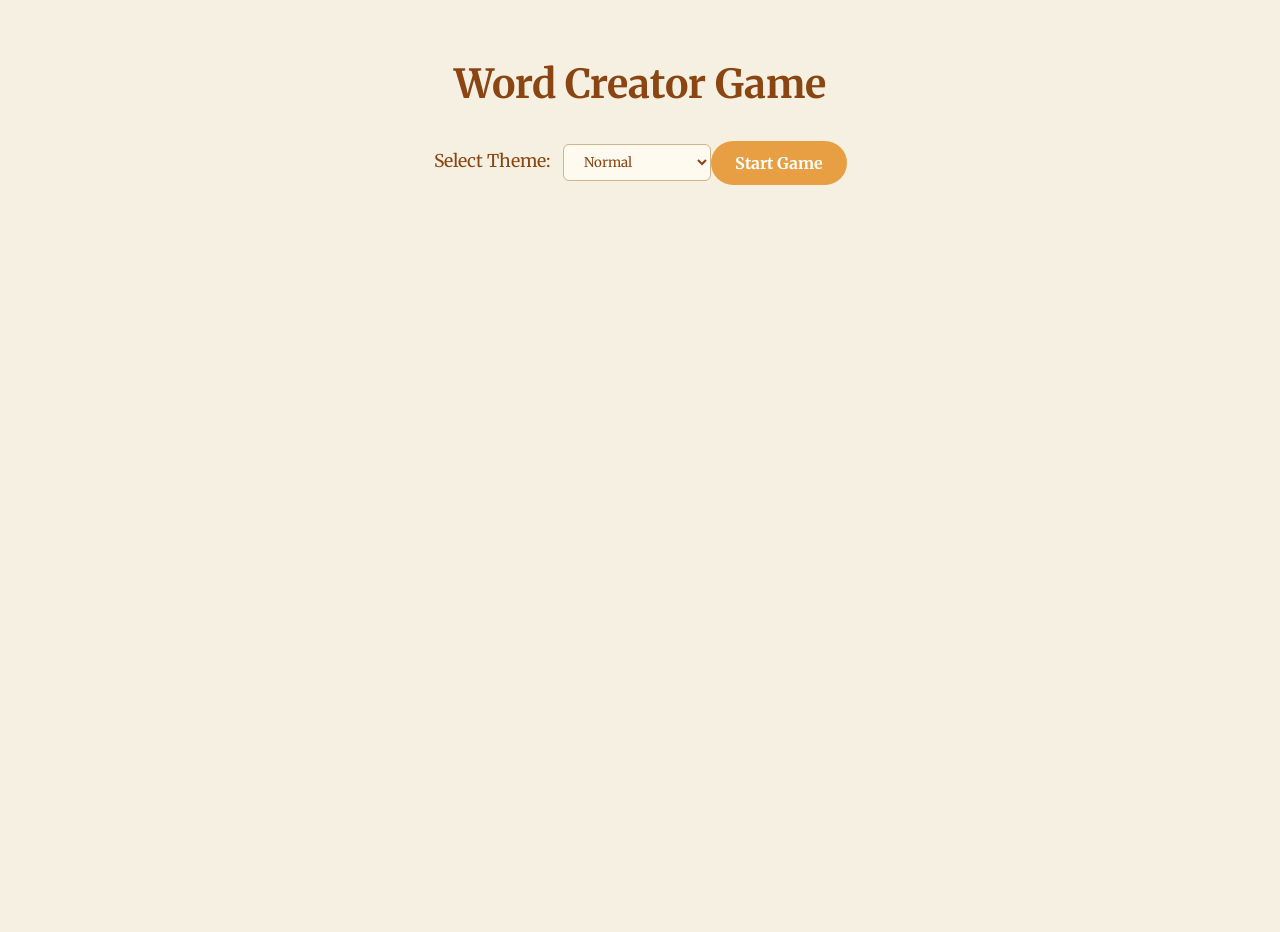
==== game.html @ 99db4755 "Add files via upload" ====
<script type="text/javascript">
        var gk_isXlsx = false;
        var gk_xlsxFileLookup = {};
        var gk_fileData = {};
        function filledCell(cell) {
          return cell !== '' && cell != null;
        }
        function loadFileData(filename) {
        if (gk_isXlsx && gk_xlsxFileLookup[filename]) {
            try {
                var workbook = XLSX.read(gk_fileData[filename], { type: 'base64' });
                var firstSheetName = workbook.SheetNames[0];
                var worksheet = workbook.Sheets[firstSheetName];

                // Convert sheet to JSON to filter blank rows
                var jsonData = XLSX.utils.sheet_to_json(worksheet, { header: 1, blankrows: false, defval: '' });
                // Filter out blank rows (rows where all cells are empty, null, or undefined)
                var filteredData = jsonData.filter(row => row.some(filledCell));

                // Heuristic to find the header row by ignoring rows with fewer filled cells than the next row
                var headerRowIndex = filteredData.findIndex((row, index) =>
                  row.filter(filledCell).length >= filteredData[index + 1]?.filter(filledCell).length
                );
                // Fallback
                if (headerRowIndex === -1 || headerRowIndex > 25) {
                  headerRowIndex = 0;
                }

                // Convert filtered JSON back to CSV
                var csv = XLSX.utils.aoa_to_sheet(filteredData.slice(headerRowIndex)); // Create a new sheet from filtered array of arrays
                csv = XLSX.utils.sheet_to_csv(csv, { header: 1 });
                return csv;
            } catch (e) {
                console.error(e);
                return "";
            }
        }
        return gk_fileData[filename] || "";
        }
        </script><!DOCTYPE html>
<html lang="en">
<head>
    <meta charset="UTF-8">
    <meta name="viewport" content="width=device-width, initial-scale=1.0">
    <title>Word Creator Game</title>
    <link rel="icon" href="data:,">
    <!-- Reuse the serif font -->
    <link rel="preconnect" href="https://fonts.googleapis.com">
    <link rel="preconnect" href="https://fonts.gstatic.com" crossorigin>
    <link href="https://fonts.googleapis.com/css2?family=Merriweather:wght@400;700&display=swap" rel="stylesheet">
    <!-- Reuse the existing CSS file -->
    <link rel="stylesheet" href="style.css">
</head>
<body>
    <h1>Word Creator Game</h1>

    <div id="loading" class="loading-indicator">Loading word parts...</div>

    <main>
        <!-- Theme Selection Screen -->
        <div id="themeSelection" class="controls">
            <div>
                <label for="gameThemeType">Select Theme:</label>
                <select id="gameThemeType">
                    <option value="normal">Normal</option>
                    <option value="technical">Technical</option>
                    <option value="shakespearian">Shakespearian</option>
                    <option value="popculture">Pop Culture</option>
                    <option value="astronomy">Astronomy</option>
                    <option value="fantasy">Fantasy</option>
                </select>
            </div>
            <button id="startButton" class="btn btn-generate">Start Game</button>
        </div>

        <!-- Game Area (hidden initially) -->
        <div id="gameArea" style="display: none;">
            <div id="wordContainer">
                <p id="questionNumber">Question 1 of 5</p>
                <p id="score">Score: 0</p>
                <p id="misses">Misses: 0/3</p>
                <p id="wordDefinition" class="definition"></p>
                <div id="options" class="options">
                    <!-- Options will be populated by JS -->
                </div>
                <p id="feedback" class="feedback"></p>
            </div>
            <div class="buttons">
                <button id="nextButton" class="btn btn-generate" style="display: none;">Next Question</button>
            </div>
        </div>

        <!-- Game Over Screen (hidden initially) -->
        <div id="gameOver" style="display: none;">
            <div id="wordContainer">
                <h2>Game Over!</h2>
                <p id="finalScore"></p>
                <div class="buttons">
                    <a href="index.html"><button class="btn btn-copy">Back to Word Creator</button></a>
                    <button id="restartButton" class="btn btn-generate">Play Again</button>
                </div>
            </div>
        </div>
    </main>

    <!-- Include script.js for shared functions -->
    <script src="script.js"></script>
    <!-- Link to the game script -->
    <script src="game.js"></script>
</body>
</html>
---- style.css ----
/* General Body Styles */
body {
    font-family: 'Merriweather', serif;
    background-color: #f5f0e1; /* Light beige background */
    display: flex;
    flex-direction: column;
    align-items: center;
    padding-top: 2rem; /* Adjusted padding */
    margin: 0;
    min-height: 100vh;
    color: #3a2d24; /* Dark brown text default */
}

/* Main Heading */
h1 {
    font-size: 2.5rem; /* Slightly larger */
    font-weight: bold;
    color: #8b4513; /* Brown color */
    margin-bottom: 2rem;
}

/* Loading Indicator */
.loading-indicator {
    text-align: center;
    color: #5c4033; /* Medium brown */
    margin-top: 1rem;
    display: none; /* Hidden by default, shown by JS */
}

/* Main Content Area */
main {
    width: 90%;
    max-width: 500px; /* Limit width */
    display: flex;
    flex-direction: column;
    align-items: center;
}

/* Controls Section (Dropdown) */
.controls {
    display: flex;
    align-items: center;
    justify-content: center;
    margin-bottom: 2rem;
    color: #8b4513; /* Brown text */
    font-size: 1.1rem;
}

.controls label {
    margin-right: 0.5rem;
}

.controls select {
    padding: 0.5rem 1rem;
    border: 1px solid #d2b48c; /* Light brown border */
    border-radius: 0.375rem;
    background-color: #fffaf0; /* Floral white background */
    color: #8b4513;
    font-family: 'Merriweather', serif;
    cursor: pointer;
}

/* Word Container Styling */
#wordContainer {
    background-color: #fffaf0; /* Floral white background */
    border: 2px solid #d2b48c; /* Light brown border */
    border-radius: 0.75rem; /* More rounded corners */
    padding: 2rem;
    width: 100%; /* Take full width of main */
    box-shadow: 0 4px 8px rgba(139, 69, 19, 0.2); /* Brownish shadow */
    text-align: left; /* Align text left */
    margin-bottom: 1.5rem;
    opacity: 1; /* Ensure it's visible */
    transition: opacity 0.3s ease;
}

#generatedWord {
    font-size: 2rem; /* Larger font size */
    color: #d08c3a; /* Orange color */
    font-weight: bold;
    margin-bottom: 0.5rem;
    min-height: 2.5rem; /* Prevent layout shift */
}

#pronunciation {
    font-style: italic;
    color: #5c4033; /* Medium brown */
    margin-bottom: 1rem;
    min-height: 1.2rem; /* Prevent layout shift */
}

#wordDefinition {
    font-size: 1.1rem;
    margin-bottom: 1.5rem;
    min-height: 1.5rem; /* Prevent layout shift */
}

#otherFormsHeading {
    font-weight: bold;
    color: #d08c3a; /* Orange color */
    font-size: 1.2rem;
    margin-bottom: 0.5rem;
}

#permutationList {
    list-style-type: disc;
    padding-left: 1.5rem; /* Indent list */
    margin: 0;
}

#permutationList li {
    margin-bottom: 0.5rem;
    font-size: 1rem;
    color: #3a2d24;
}

/* Buttons Section */
.buttons {
    display: flex;
    justify-content: center;
    gap: 1rem; /* Space between buttons */
    margin-top: 1rem;
}

.btn {
    padding: 0.75rem 1.5rem;
    border-radius: 9999px; /* Fully rounded */
    font-weight: bold;
    color: white;
    cursor: pointer;
    transition: background-color 0.3s ease, transform 0.2s ease;
    font-size: 1rem;
    border: none;
    font-family: 'Merriweather', serif;
}

.btn-generate {
    background-color: #e89f43; /* Orange */
}

.btn-generate:hover {
    background-color: #d08c3a; /* Darker orange */
    transform: scale(1.05);
}

.btn-copy {
    background-color: #a0522d; /* Brown */
}

.btn-copy:hover {
    background-color: #8b4513; /* Darker brown */
    transform: scale(1.05);
}

.btn-play {
    background-color: #5c4033; /* Medium brown */
}

.btn-play:hover {
    background-color: #4a3326; /* Darker brown */
    transform: scale(1.05);
}

/* Game-Specific Styles */
#questionNumber, #score, #misses {
    font-size: 1rem;
    color: #5c4033; /* Medium brown */
    margin-bottom: 0.5rem;
}

.definition {
    font-size: 1.2rem;
    font-weight: bold;
    color: #d08c3a; /* Orange */
    margin-bottom: 1.5rem;
}

.options {
    display: flex;
    flex-direction: column;
    gap: 0.5rem;
    margin-bottom: 1.5rem;
}

.option-btn {
    padding: 0.5rem 1rem;
    border: 1px solid #d2b48c; /* Light brown border */
    border-radius: 0.375rem;
    background-color: #fffaf0; /* Floral white background */
    color: #8b4513;
    font-family: 'Merriweather', serif;
    cursor: pointer;
    transition: background-color 0.3s ease;
}

.option-btn:hover {
    background-color: #f0e6d6; /* Slightly darker background on hover */
}

.option-btn.correct {
    background-color: #d4edda; /* Light green for correct */
    border-color: #c3e6cb;
}

.option-btn.incorrect {
    background-color: #f8d7da; /* Light red for incorrect */
    border-color: #f5c6cb;
}

.feedback {
    font-size: 1rem;
    color: #5c4033; /* Medium brown */
    margin-bottom: 1rem;
    min-height: 1.2rem; /* Prevent layout shift */
}

/* Responsive adjustments */
@media (max-width: 600px) {
    h1 {
        font-size: 2rem;
    }
    main {
        width: 95%;
    }
    #wordContainer {
        padding: 1.5rem;
    }
    .controls {
        flex-direction: column;
        align-items: stretch;
        font-size: 1rem;
    }
    .controls label {
        margin-bottom: 0.5rem;
        text-align: center;
    }
    .controls select {
        width: 100%;
    }
    .buttons {
        flex-direction: column;
        width: 100%;
        gap: 0.5rem;
    }
    .btn {
        width: 100%;
        font-size: 0.9rem;
        padding: 0.6rem 1.2rem;
    }
}
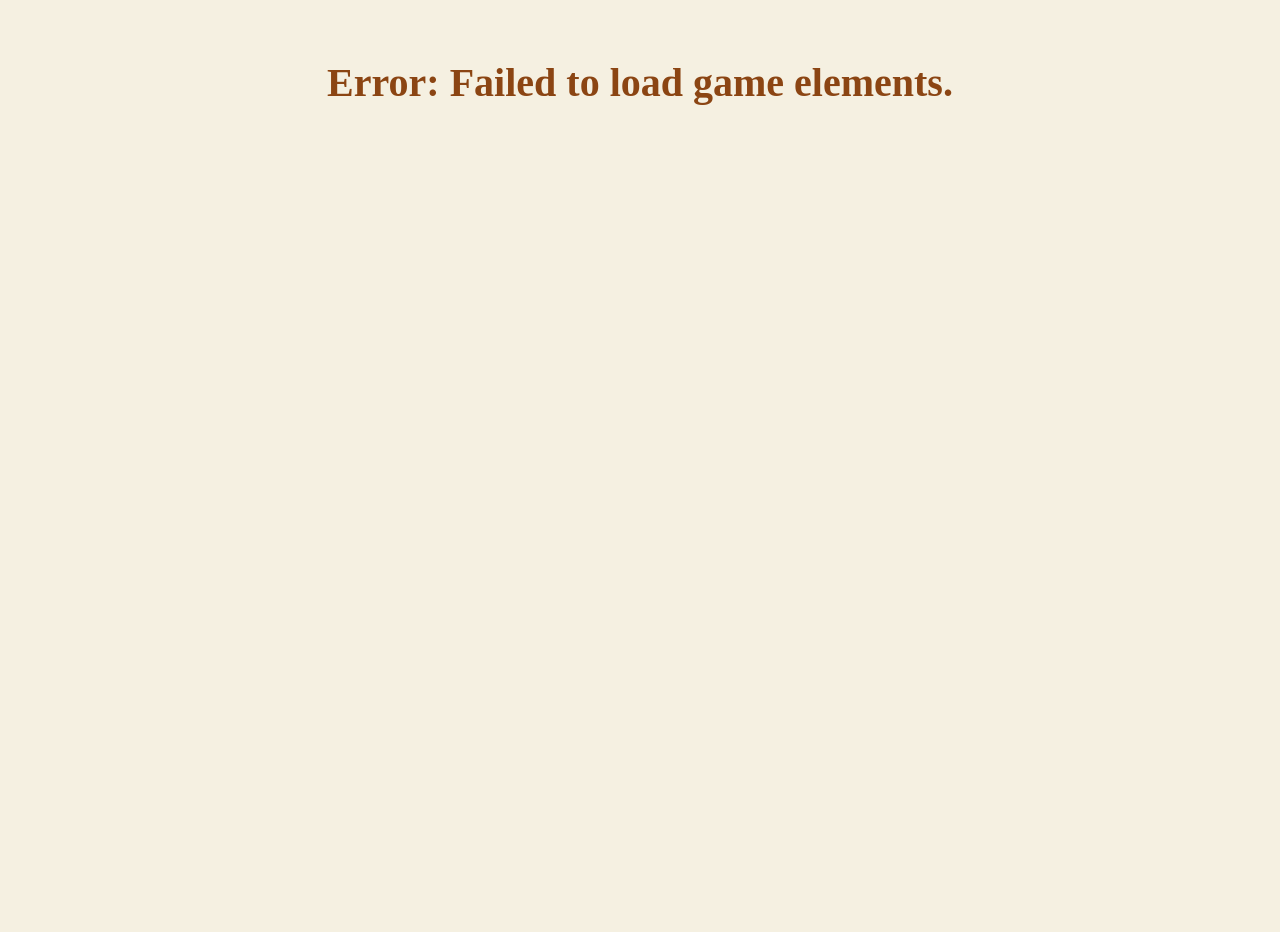
==== commit 8a7d05a3: "Add files via upload" ====
--- a/game.html
+++ b/game.html
@@ -1,111 +1,64 @@
-<script type="text/javascript">
-        var gk_isXlsx = false;
-        var gk_xlsxFileLookup = {};
-        var gk_fileData = {};
-        function filledCell(cell) {
-          return cell !== '' && cell != null;
-        }
-        function loadFileData(filename) {
-        if (gk_isXlsx && gk_xlsxFileLookup[filename]) {
-            try {
-                var workbook = XLSX.read(gk_fileData[filename], { type: 'base64' });
-                var firstSheetName = workbook.SheetNames[0];
-                var worksheet = workbook.Sheets[firstSheetName];
-
-                // Convert sheet to JSON to filter blank rows
-                var jsonData = XLSX.utils.sheet_to_json(worksheet, { header: 1, blankrows: false, defval: '' });
-                // Filter out blank rows (rows where all cells are empty, null, or undefined)
-                var filteredData = jsonData.filter(row => row.some(filledCell));
-
-                // Heuristic to find the header row by ignoring rows with fewer filled cells than the next row
-                var headerRowIndex = filteredData.findIndex((row, index) =>
-                  row.filter(filledCell).length >= filteredData[index + 1]?.filter(filledCell).length
-                );
-                // Fallback
-                if (headerRowIndex === -1 || headerRowIndex > 25) {
-                  headerRowIndex = 0;
-                }
-
-                // Convert filtered JSON back to CSV
-                var csv = XLSX.utils.aoa_to_sheet(filteredData.slice(headerRowIndex)); // Create a new sheet from filtered array of arrays
-                csv = XLSX.utils.sheet_to_csv(csv, { header: 1 });
-                return csv;
-            } catch (e) {
-                console.error(e);
-                return "";
-            }
-        }
-        return gk_fileData[filename] || "";
-        }
-        </script><!DOCTYPE html>
+<!DOCTYPE html>
 <html lang="en">
 <head>
     <meta charset="UTF-8">
     <meta name="viewport" content="width=device-width, initial-scale=1.0">
-    <title>Word Creator Game</title>
-    <link rel="icon" href="data:,">
-    <!-- Reuse the serif font -->
-    <link rel="preconnect" href="https://fonts.googleapis.com">
-    <link rel="preconnect" href="https://fonts.gstatic.com" crossorigin>
-    <link href="https://fonts.googleapis.com/css2?family=Merriweather:wght@400;700&display=swap" rel="stylesheet">
-    <!-- Reuse the existing CSS file -->
+    <title>Word Creator - Game Mode</title>
     <link rel="stylesheet" href="style.css">
 </head>
 <body>
-    <h1>Word Creator Game</h1>
+    <div class="container">
+        <h1>Word Creator - Game Mode</h1>
+        <a href="index.html" class="back-link">Back to Word Creator</a>
 
-    <div id="loading" class="loading-indicator">Loading word parts...</div>
-
-    <main>
-        <!-- Theme Selection Screen -->
-        <div id="themeSelection" class="controls">
-            <div>
-                <label for="gameThemeType">Select Theme:</label>
-                <select id="gameThemeType">
-                    <option value="normal">Normal</option>
-                    <option value="technical">Technical</option>
-                    <option value="shakespearian">Shakespearian</option>
-                    <option value="popculture">Pop Culture</option>
-                    <option value="astronomy">Astronomy</option>
-                    <option value="fantasy">Fantasy</option>
-                </select>
+        <div id="game-setup">
+            <h2>Select Theme and Start</h2>
+            <div class="options-container">
+                <div class="option-group">
+                    <label for="gameThemeType">Select Theme:</label>
+                    <select id="gameThemeType">
+                        <!-- Options will be populated by JS -->
+                        <option value="loading">Loading themes...</option>
+                    </select>
+                </div>
             </div>
-            <button id="startButton" class="btn btn-generate">Start Game</button>
+            <button id="startGameButton">Start Game</button>
         </div>
 
-        <!-- Game Area (hidden initially) -->
-        <div id="gameArea" style="display: none;">
-            <div id="wordContainer">
-                <p id="questionNumber">Question 1 of 5</p>
-                <p id="score">Score: 0</p>
-                <p id="misses">Misses: 0/3</p>
-                <p id="wordDefinition" class="definition"></p>
-                <div id="options" class="options">
-                    <!-- Options will be populated by JS -->
+        <div id="game-play" class="hidden">
+            <h2>Guess the Word!</h2>
+            <div id="question-area">
+                <p><strong>Definition:</strong></p>
+                <p id="gameDefinition">---</p>
+                <p><strong>Which word matches this definition?</strong></p>
+                <div id="choices-area">
+                    <!-- Multiple choice buttons will be added here -->
                 </div>
-                <p id="feedback" class="feedback"></p>
             </div>
-            <div class="buttons">
-                <button id="nextButton" class="btn btn-generate" style="display: none;">Next Question</button>
+            <div id="feedback-area" class="hidden">
+                <p id="feedbackText"></p>
+                <button id="nextQuestionButton">Next Question</button>
+            </div>
+            <div id="score-area">
+                <p>Score: <span id="score">0</span></p>
+                <p>Misses Remaining: <span id="misses">3</span></p>
+                <p>Question: <span id="questionNumber">1</span> / 5</p>
             </div>
         </div>
 
-        <!-- Game Over Screen (hidden initially) -->
-        <div id="gameOver" style="display: none;">
-            <div id="wordContainer">
-                <h2>Game Over!</h2>
-                <p id="finalScore"></p>
-                <div class="buttons">
-                    <a href="index.html"><button class="btn btn-copy">Back to Word Creator</button></a>
-                    <button id="restartButton" class="btn btn-generate">Play Again</button>
-                </div>
-            </div>
+        <div id="game-over" class="hidden">
+            <h2>Game Over!</h2>
+            <p>Your final score: <span id="finalScore">0</span></p>
+            <button id="playAgainButton">Play Again</button>
         </div>
-    </main>
 
-    <!-- Include script.js for shared functions -->
-    <script src="script.js"></script>
-    <!-- Link to the game script -->
-    <script src="game.js"></script>
+        <div id="loading-game" class="hidden">
+            <p>Loading game data...</p>
+        </div>
+
+    </div>
+
+    <script src="script.js"></script> <!-- Need functions from script.js -->
+    <script src="game.js"></script> <!-- New JS file for game logic -->
 </body>
-</html>+</html>
--- a/style.css
+++ b/style.css
@@ -152,68 +152,6 @@
     transform: scale(1.05);
 }
 
-.btn-play {
-    background-color: #5c4033; /* Medium brown */
-}
-
-.btn-play:hover {
-    background-color: #4a3326; /* Darker brown */
-    transform: scale(1.05);
-}
-
-/* Game-Specific Styles */
-#questionNumber, #score, #misses {
-    font-size: 1rem;
-    color: #5c4033; /* Medium brown */
-    margin-bottom: 0.5rem;
-}
-
-.definition {
-    font-size: 1.2rem;
-    font-weight: bold;
-    color: #d08c3a; /* Orange */
-    margin-bottom: 1.5rem;
-}
-
-.options {
-    display: flex;
-    flex-direction: column;
-    gap: 0.5rem;
-    margin-bottom: 1.5rem;
-}
-
-.option-btn {
-    padding: 0.5rem 1rem;
-    border: 1px solid #d2b48c; /* Light brown border */
-    border-radius: 0.375rem;
-    background-color: #fffaf0; /* Floral white background */
-    color: #8b4513;
-    font-family: 'Merriweather', serif;
-    cursor: pointer;
-    transition: background-color 0.3s ease;
-}
-
-.option-btn:hover {
-    background-color: #f0e6d6; /* Slightly darker background on hover */
-}
-
-.option-btn.correct {
-    background-color: #d4edda; /* Light green for correct */
-    border-color: #c3e6cb;
-}
-
-.option-btn.incorrect {
-    background-color: #f8d7da; /* Light red for incorrect */
-    border-color: #f5c6cb;
-}
-
-.feedback {
-    font-size: 1rem;
-    color: #5c4033; /* Medium brown */
-    margin-bottom: 1rem;
-    min-height: 1.2rem; /* Prevent layout shift */
-}
-
 /* Responsive adjustments */
 @media (max-width: 600px) {
     h1 {
@@ -247,4 +185,5 @@
         font-size: 0.9rem;
         padding: 0.6rem 1.2rem;
     }
-}+}
+
